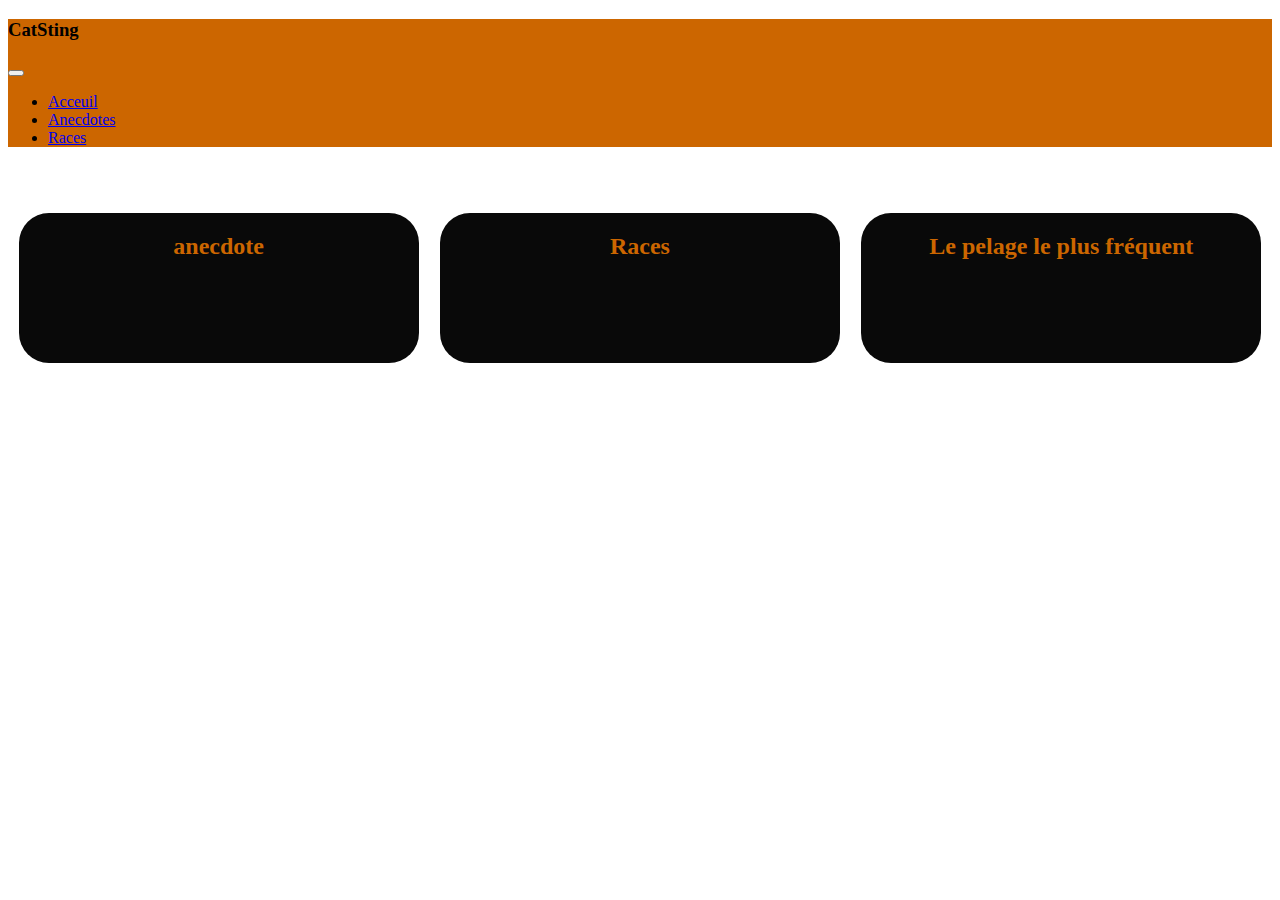
==== index.html @ f29ee5ad "Css index" ====
<!DOCTYPE html>
<html lang="en">
<head>
    <meta charset="UTF-8">
    <meta http-equiv="X-UA-Compatible" content="IE=edge">
    <meta name="viewport" content="width=device-width, initial-scale=1.0">
    <link href="https://cdn.jsdelivr.net/npm/bootstrap@5.2.2/dist/css/bootstrap.min.css" rel="stylesheet" integrity="sha384-Zenh87qX5JnK2Jl0vWa8Ck2rdkQ2Bzep5IDxbcnCeuOxjzrPF/et3URy9Bv1WTRi" crossorigin="anonymous">
    <link href="style.css">
  </head>
    
    <title>projet ajax</title>
</head>
<body>
   
    <nav class="navbar navbar-expand-lg" style="background-color: #cc6600";>
        <div class="container-fluid">
          <h3 class="navbar-brand" href="index.html">CatSting</h3>
          <button class="navbar-toggler" type="button" data-bs-toggle="collapse" data-bs-target="#navbarNav" aria-controls="navbarNav" aria-expanded="false" aria-label="Toggle navigation">
            <span class="navbar-toggler-icon"></span>
          </button>
          <div class="collapse navbar-collapse" id="navbarNav">
            <ul class="navbar-nav">
              <li class="nav-item">
                <a class="nav-link active" aria-current="page" href="index.html">Acceuil</a>
              </li>
              <li class="nav-item">
                <a class="nav-link" href="Anecdotes.html">Anecdotes</a>
              </li>
              <li class="nav-item">
                <a class="nav-link" href="Races.html">Races</a>
              </li>
              
            </ul>
          </div>
        </div>
      </nav>
      <Div class="Bigbloc">
        <div class="minibloc">
            <h2>anecdote</h2>
            <span id="anecdote"></span>
        </div>
        <div class="minibloc">
          <h2>Races</h2>
          <span id="breed"></span>
        </div>
        <div class="minibloc">
          <h2>Le pelage le plus fréquent</h2>
          <span id="skin"></span>
        </div>
</Div>
      <div id="breed"></div>
      <div id="country"></div>
      <script src="app.js"></script>
      <script src="https://cdn.jsdelivr.net/npm/bootstrap@5.2.2/dist/js/bootstrap.bundle.min.js" integrity="sha384-OERcA2EqjJCMA+/3y+gxIOqMEjwtxJY7qPCqsdltbNJuaOe923+mo//f6V8Qbsw3" crossorigin="anonymous"></script>   
</body>
</html>

<style>
.Bigbloc{flex-wrap: wrap; display: flex; justify-content: space-around; }
.minibloc{height: 150px;  width: 400px ; background-color: #090909; margin-top: 50px;border-radius: 30px;}
.minibloc h2 {color: #cc6600; text-align: center; margin-top: 20px;}
  
</style>
---- style.css ----
.navbar {
    background-color: #cc6600;
}
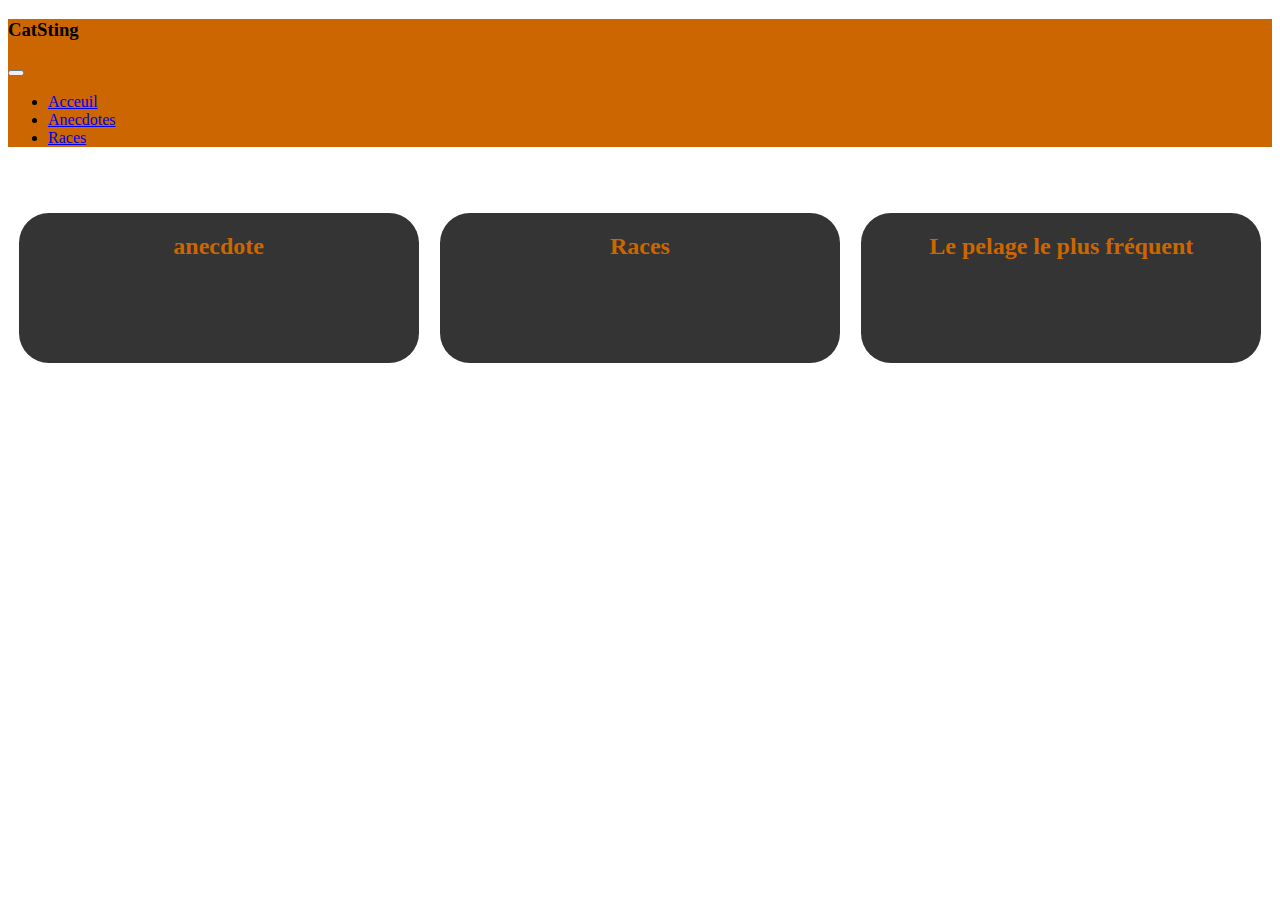
==== commit 1db68a9e: "background color" ====
--- a/index.html
+++ b/index.html
@@ -36,18 +36,18 @@
       </nav>
       <Div class="Bigbloc">
         <div class="minibloc">
-            <h2>anecdote</h2>
-            <span id="anecdote"></span>
+          <h2>anecdote</h2>
+          <span id="anecdote"></span>
         </div>
-        <div class="minibloc">
-          <h2>Races</h2>
-          <span id="breed"></span>
-        </div>
-        <div class="minibloc">
-          <h2>Le pelage le plus fréquent</h2>
-          <span id="skin"></span>
-        </div>
-</Div>
+         <div class="minibloc">
+            <h2>Races</h2>
+            <span id="breed"></span>
+          </div>
+         <div class="minibloc">
+            <h2>Le pelage le plus fréquent</h2>
+            <span id="skin"></span>
+          </div>
+        </Div>
       <div id="breed"></div>
       <div id="country"></div>
       <script src="app.js"></script>
@@ -57,7 +57,7 @@
 
 <style>
 .Bigbloc{flex-wrap: wrap; display: flex; justify-content: space-around; }
-.minibloc{height: 150px;  width: 400px ; background-color: #090909; margin-top: 50px;border-radius: 30px;}
+.minibloc{height: 150px;  width: 400px ; background-color: #343434; margin-top: 50px;border-radius: 30px;}
 .minibloc h2 {color: #cc6600; text-align: center; margin-top: 20px;}
   
 </style>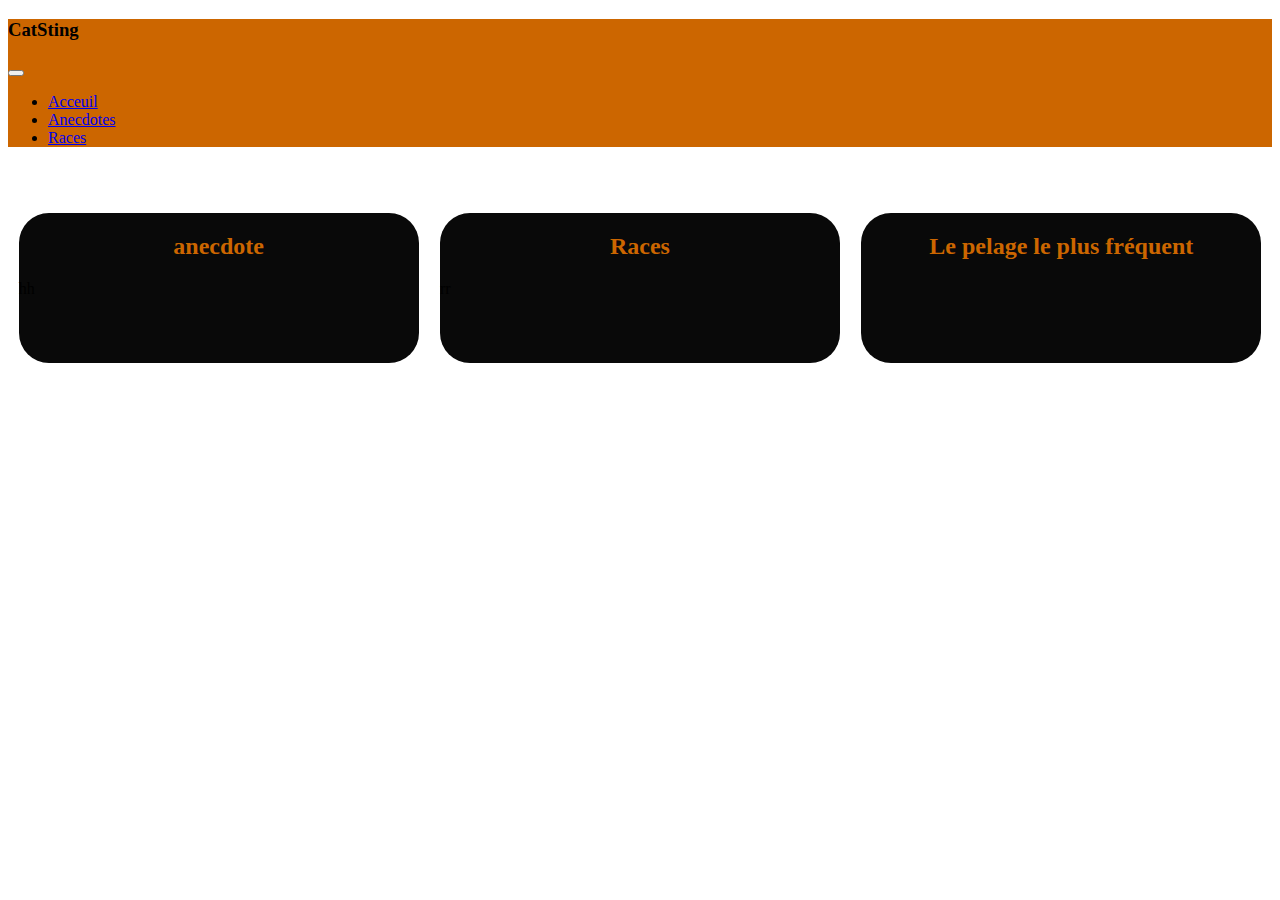
==== commit 2bd2f39d: "js function" ====
--- a/index.html
+++ b/index.html
@@ -37,11 +37,11 @@
       <Div class="Bigbloc">
         <div class="minibloc">
           <h2>anecdote</h2>
-          <span id="anecdote"></span>
+          <span id="anecdote">hh</span>
         </div>
          <div class="minibloc">
             <h2>Races</h2>
-            <span id="breed"></span>
+            <span id="breed">rr</span>
           </div>
          <div class="minibloc">
             <h2>Le pelage le plus fréquent</h2>
@@ -57,7 +57,7 @@
 
 <style>
 .Bigbloc{flex-wrap: wrap; display: flex; justify-content: space-around; }
-.minibloc{height: 150px;  width: 400px ; background-color: #343434; margin-top: 50px;border-radius: 30px;}
+.minibloc{height: 150px;  width: 400px ; background-color: #090909; margin-top: 50px;border-radius: 30px;}
 .minibloc h2 {color: #cc6600; text-align: center; margin-top: 20px;}
   
 </style>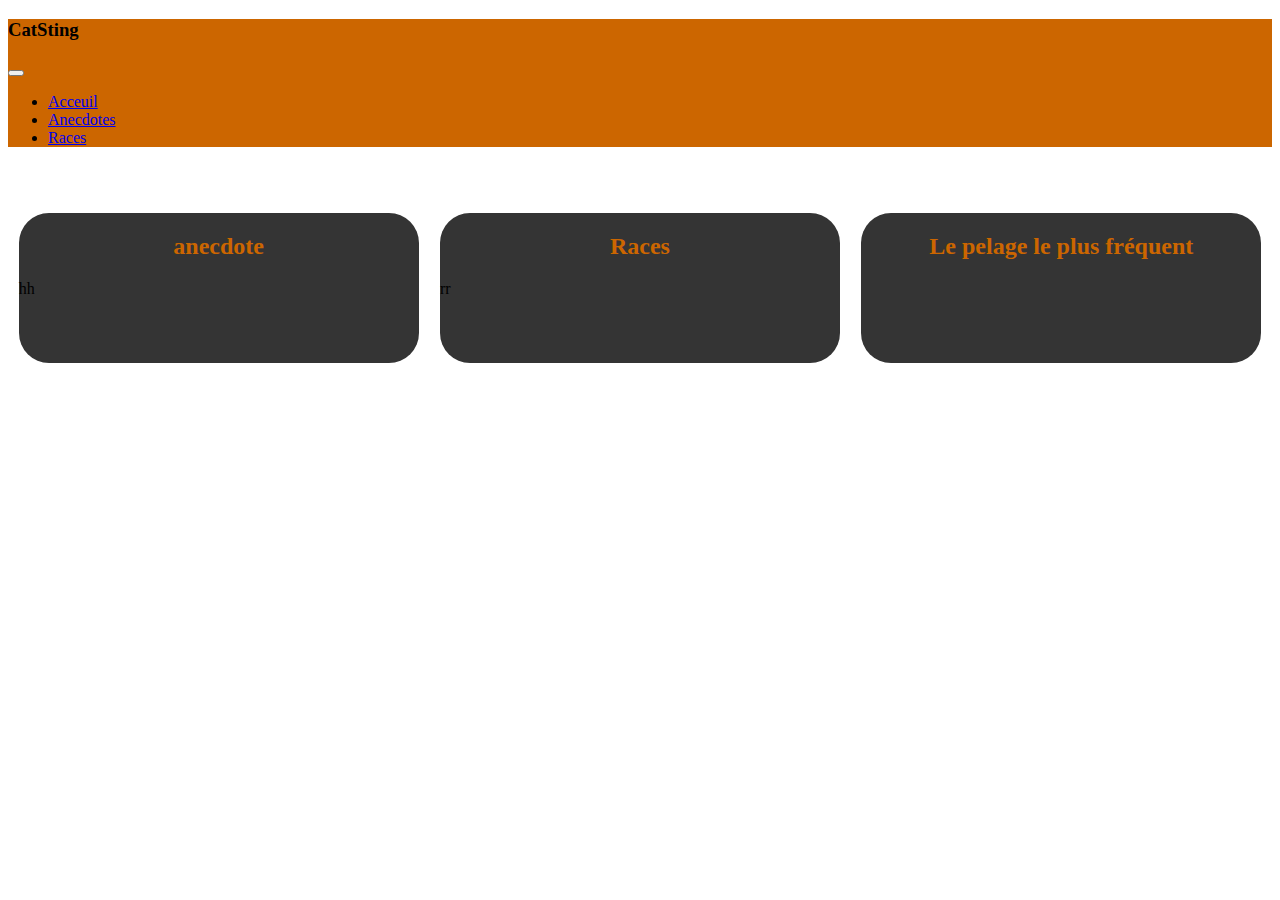
==== commit b3d3c528: "Merge branch 'main' of https://github.com/Kerrmane/projet-ajax" ====
--- a/index.html
+++ b/index.html
@@ -57,7 +57,7 @@
 
 <style>
 .Bigbloc{flex-wrap: wrap; display: flex; justify-content: space-around; }
-.minibloc{height: 150px;  width: 400px ; background-color: #090909; margin-top: 50px;border-radius: 30px;}
+.minibloc{height: 150px;  width: 400px ; background-color: #343434; margin-top: 50px;border-radius: 30px;}
 .minibloc h2 {color: #cc6600; text-align: center; margin-top: 20px;}
   
 </style>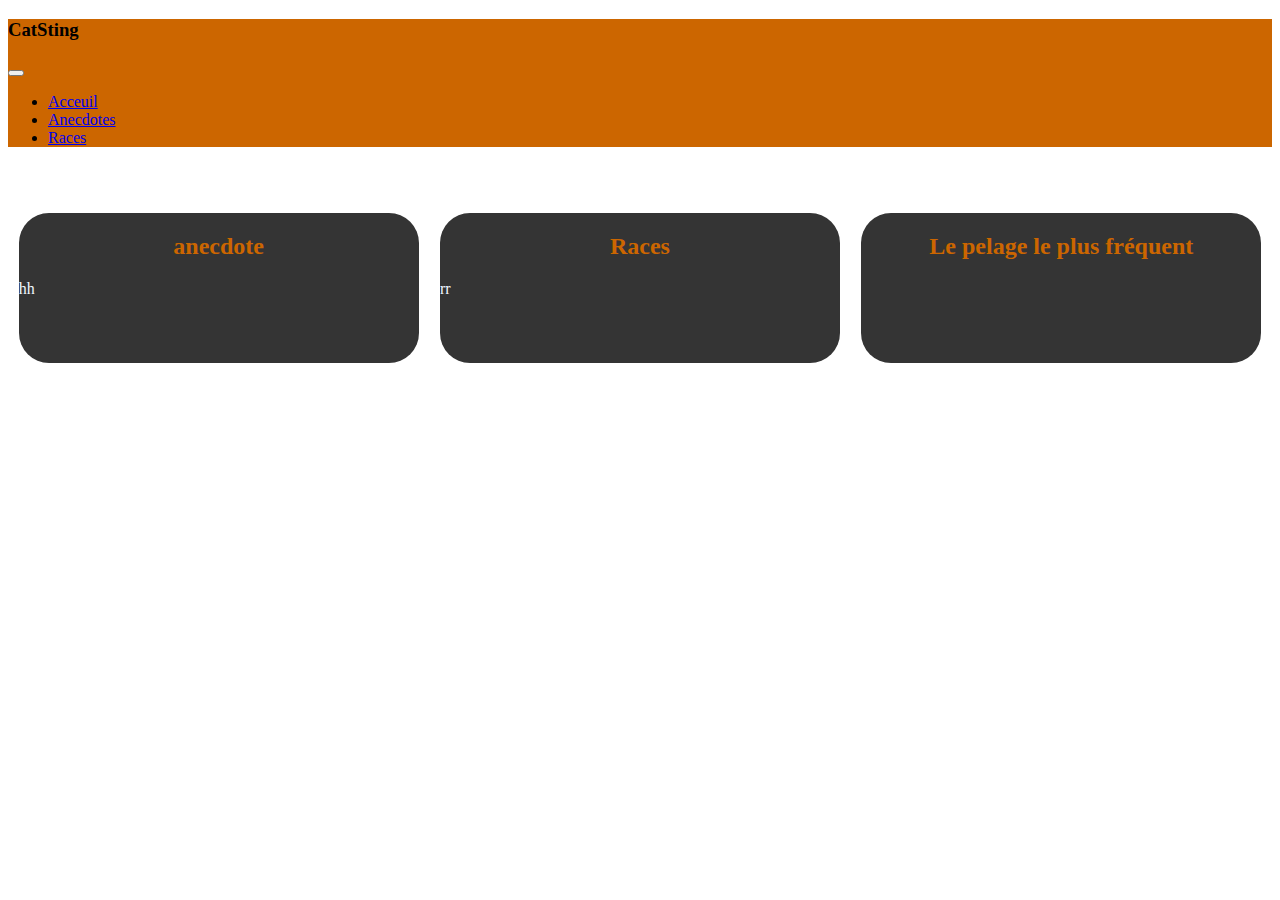
==== commit 393fae6b: "coleur change" ====
--- a/index.html
+++ b/index.html
@@ -56,7 +56,7 @@
 </html>
 
 <style>
-.Bigbloc{flex-wrap: wrap; display: flex; justify-content: space-around; }
+.Bigbloc{flex-wrap: wrap; display: flex; justify-content: space-around; color: aliceblue;}
 .minibloc{height: 150px;  width: 400px ; background-color: #343434; margin-top: 50px;border-radius: 30px;}
 .minibloc h2 {color: #cc6600; text-align: center; margin-top: 20px;}
   
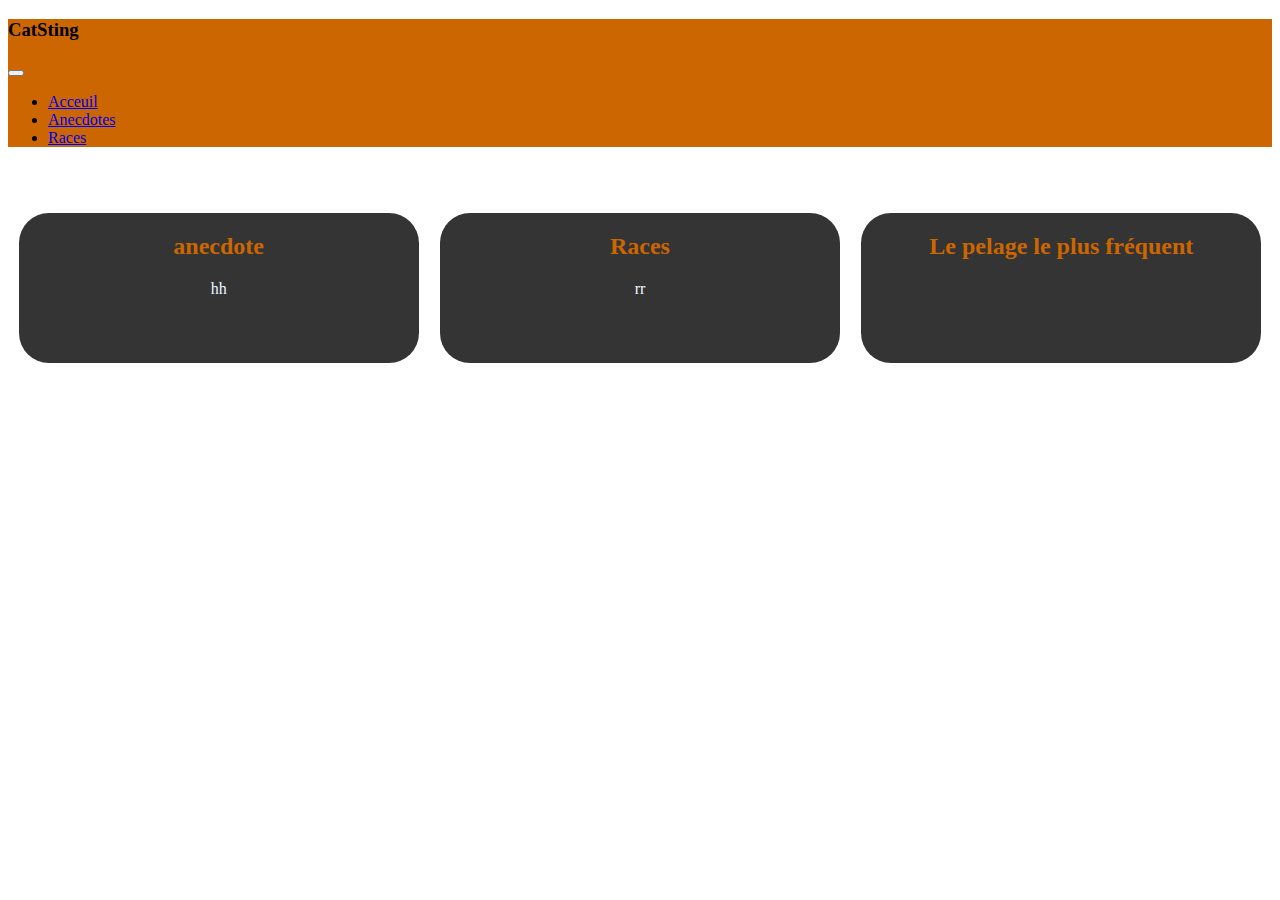
==== commit 7d9aced8: "update index" ====
--- a/index.html
+++ b/index.html
@@ -57,7 +57,7 @@
 
 <style>
 .Bigbloc{flex-wrap: wrap; display: flex; justify-content: space-around; color: aliceblue;}
-.minibloc{height: 150px;  width: 400px ; background-color: #343434; margin-top: 50px;border-radius: 30px;}
+.minibloc{height: 150px;  width: 400px ; background-color: #343434; margin-top: 50px;border-radius: 30px; text-align: center;}
 .minibloc h2 {color: #cc6600; text-align: center; margin-top: 20px;}
   
 </style>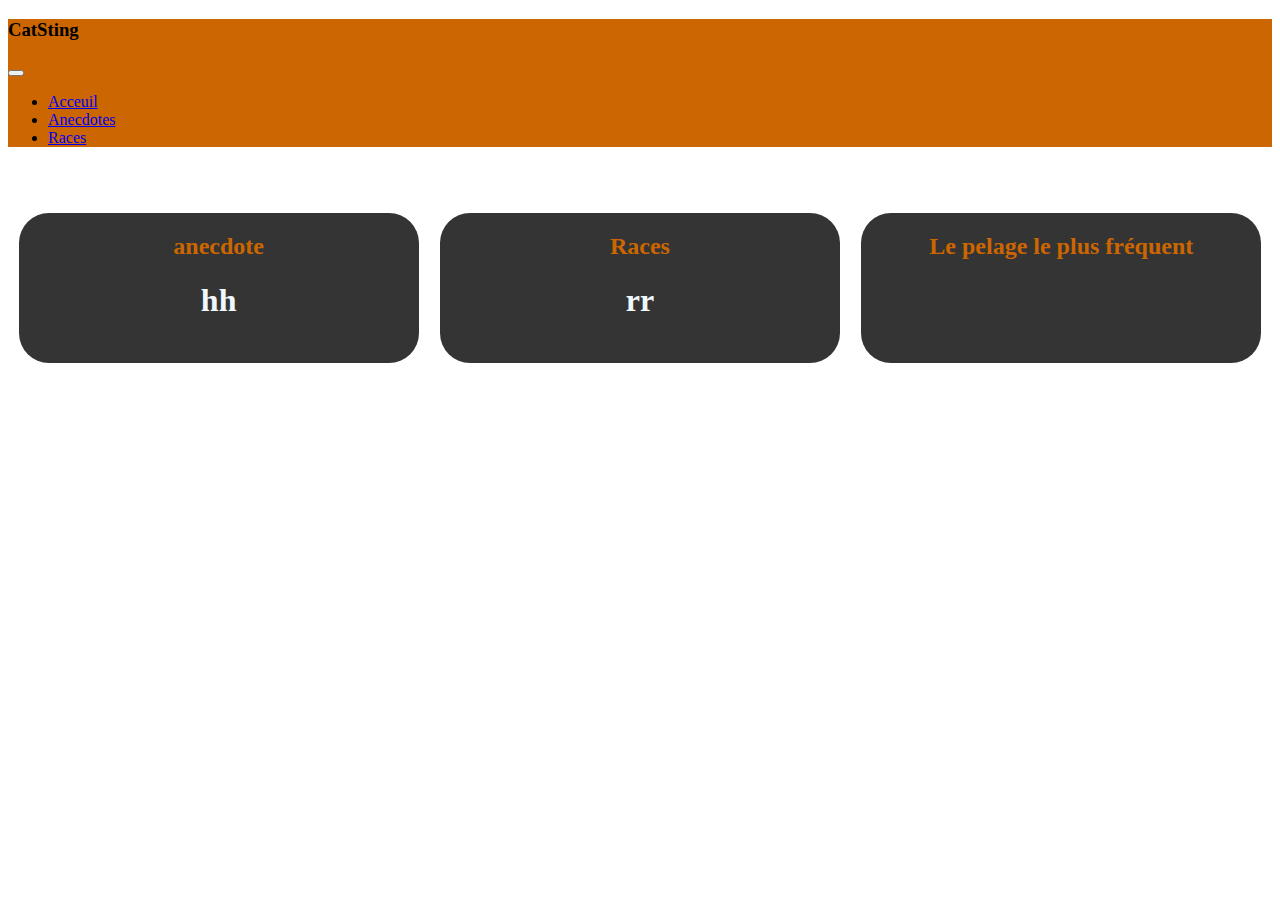
==== commit c41c2f2f: "function facts" ====
--- a/index.html
+++ b/index.html
@@ -37,15 +37,15 @@
       <Div class="Bigbloc">
         <div class="minibloc">
           <h2>anecdote</h2>
-          <span id="anecdote">hh</span>
+          <h1 id="anecdote">hh</h1>
         </div>
          <div class="minibloc">
             <h2>Races</h2>
-            <span id="breed">rr</span>
+            <h1 id="breed">rr</h1>
           </div>
          <div class="minibloc">
             <h2>Le pelage le plus fréquent</h2>
-            <span id="skin"></span>
+            <h1 id="skin"></h1>
           </div>
         </Div>
       <div id="breed"></div>
